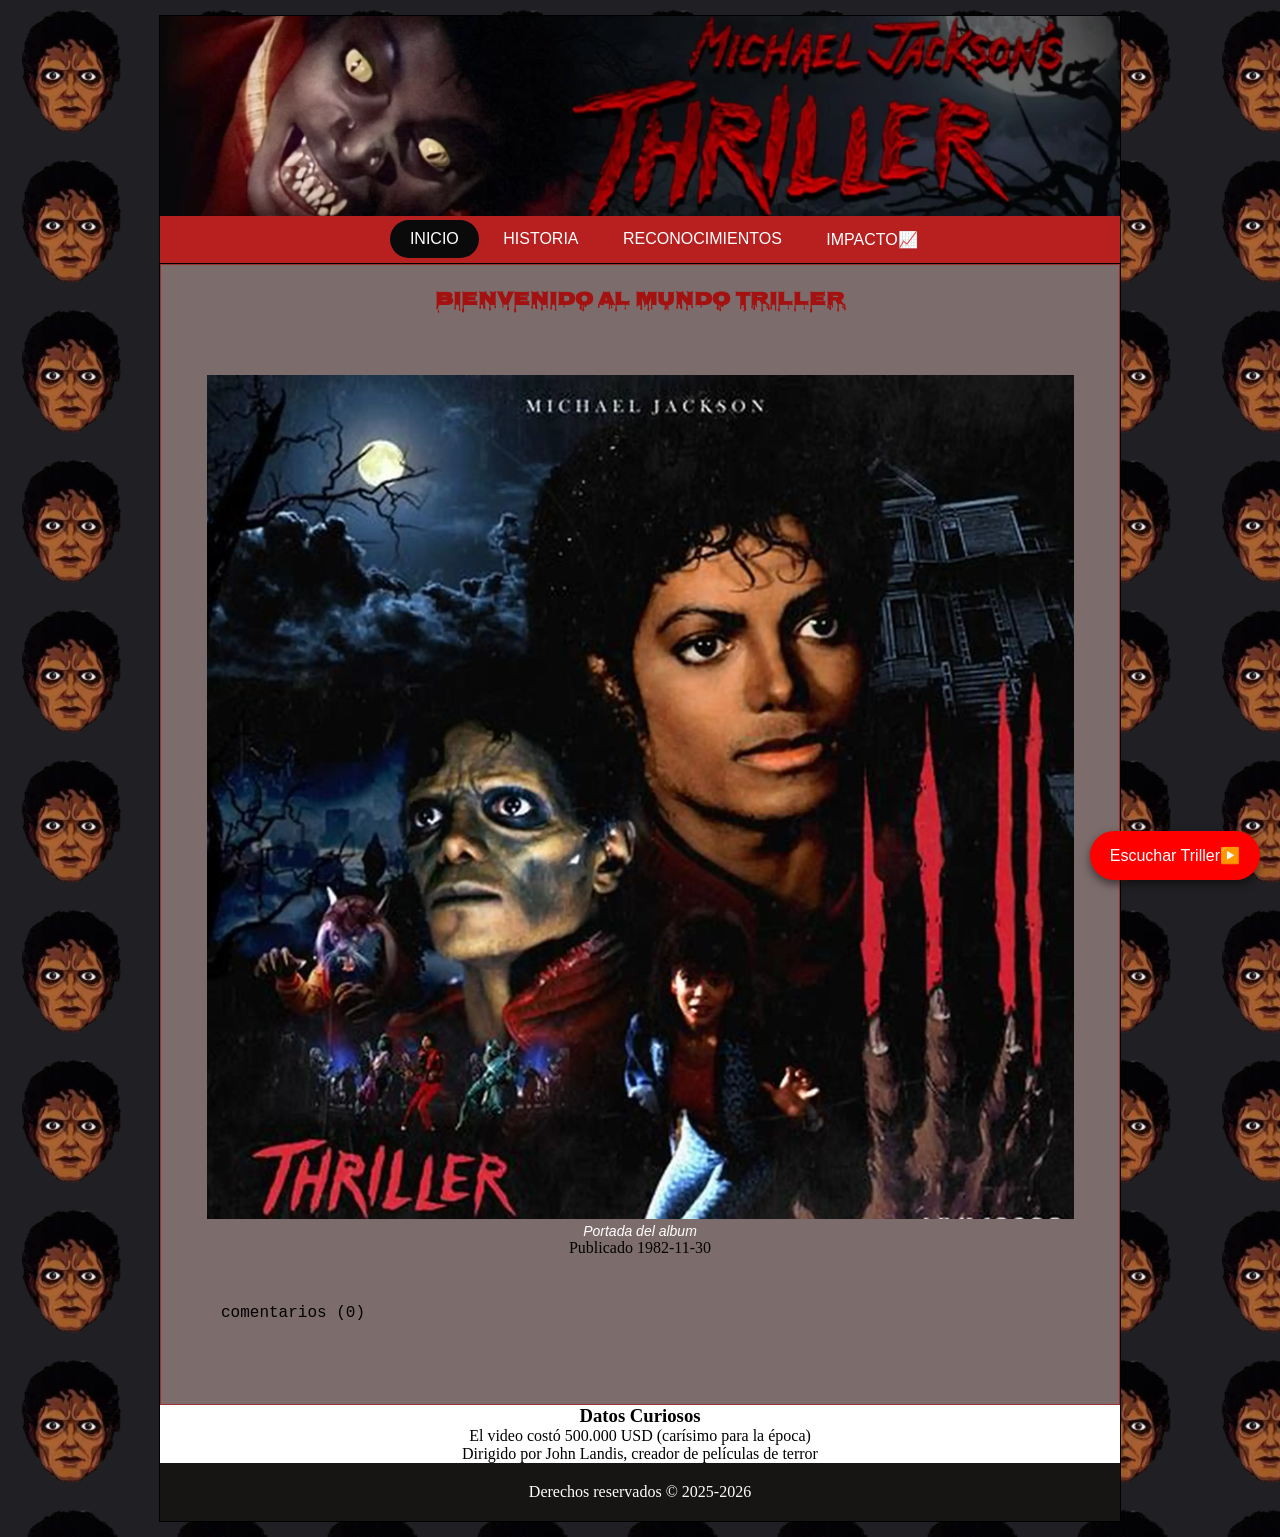
==== index.html @ c6331d2a "first commit" ====
<!DOCTYPE html>
<html lang="es">
<head>
  <meta charset="UTF-8">
  <title>MJ:REYDELPOP</title>
  <link rel="stylesheet" href="miestilo.css">

<link href="https://fonts.googleapis.com/css2?family=Nosifer&display=swap" rel="stylesheet">

</head>
<body>
  
  <div id="contenedor">
    <header id="cabecera">
      
    </header>
    <button id="btn-musica">Escuchar Triller▶️</button>
<script>
  document.getElementById("btn-musica").addEventListener("click", function() {
   
    window.open("https://www.youtube.com/watch?v=sOnqjkJTMaA", "_blank");
  });

</script>
<nav class="menu">
  <ul>
    <li><a class="activo" href="index.html" id="btn-inicio">INICIO</a></li>
    <li><a href="historia.html" id="btn-historia">HISTORIA</a></li>
    <li><a href="reconocimientos.html" id="btn-reconocimientos">RECONOCIMIENTOS</a></li>
    <li><a href="impacto.html" id="btn-impacto">IMPACTO📈</a></li>
  </ul>
</nav>
<section id="inicio" style="display:block;">
  <article>
    <header>
      <hgroup>
        <h1>Bienvenido al mundo triller</h1> 
      </hgroup>
    </header>
    <figure>
      <img src="/pictures/triller2.png" alt="Michael Jackson Thriller">
      <figcaption>Portada del album</figcaption>
    </figure>
<time datetime="1982-11-30" pubdate>Publicado 1982-11-30</time>
    <footer>
      <p>comentarios (0)</p>  
    </footer>
  </article>
   <aside id="columna">
      <h3>Datos Curiosos</h3>
      <blockquote>El video costó 500.000 USD (carísimo para la época)</blockquote>
      <blockquote>Dirigido por John Landis, creador de películas de terror</blockquote>
    </aside>
    <footer id="pie">
      Derechos reservados &copy; 2025-2026
    </footer>
  </div>
</body>
</html>
---- miestilo.css ----
* {
  margin: 0;
  padding: 0;
}
header{
  height: 90px;
}

h1 
{ 
  font-family: nosifer, bold;
  color:rgb(163, 17, 17);
  text-align: center;
}

p
{
    font-family:'Courier New', Courier, monospace;
    font: 90px;
    text-align: justify;
    margin: 20px;
    color: #000;
    line-height: 2.0;
}

body {
  text-align: center;
  background-color:  #202024;
  margin: 0;
  padding: 0;
   background-image: url(/pictures/fondo1.png);
  background-repeat: repeat;
  background-size: 150px;
}
#contenedor {
  width: 960px;
  margin: 15px auto;
  border: 1px solid #000;
}
#cabecera {
  width: 100%;                  
  height: 200px;               
  background: url(/pictures/mj\ triller.png) no-repeat center center;
  background-size: cover;
}

nav.menu{
    border-bottom: 1px solid #000;
    position: relative;
    background-color: #b81f1f;
    padding: 4px;
    font-family:'Segoe UI', Tahoma, Geneva, Verdana, sans-serif;
}
nav.menu ul{
    position: relative;
    width: 105%;
}
nav.menu ul li{
    position: relative;
    display: inline-block;
    vertical-align: top;
    list-style: none;   
}

nav.menu ul li a{
    display: block;
    position: relative;
    text-decoration: none;
    padding: 10px 20px;
    color: #fff;
}
nav.menu ul li a:hover,
nav.menu ul li a.activo{
    background-color: #0a0a0a;
    border-radius: 20px;
    border-style: hidden;
}

#pie {
  background-color: #171414;
  color: white;
  clear: both;
  text-align: center;
  padding: 20px;
  border-top: none;
}
article {
  background: #7d6c6c;       
  border: 1px solid #9c3333; 
  padding: 20px;             
  margin-bottom: 0px;    
  color: #fff;
  box-shadow: none; 
     
}

article footer {
  text-align: right;
  background-color: #7d6c6c;       
  padding: 20px;             
  margin-bottom: 15px;
  color: #fff;

}

time {
  color: #000000;

}
figcaption {
  font: italic 14px verdana, sans-serif;
}
#btn-musica {
    position: fixed;
    bottom: 20px;
    right: 20px;
    background: red;
    color: white;
    border: none;
    padding: 15px 20px;
    border-radius: 50px;
    font-size: 16px;
    cursor: pointer;
    box-shadow: 0px 4px 10px rgba(0,0,0,0.5);
    transition: transform 0.2s ease;
  }

  #btn-musica:hover {
    transform: scale(1.1);
    background: darkred;
  }
 
aside blockquote{
  background-color: #fff;
  box-shadow: none; 
  
}
aside h3{
  background-color: #ffffff;
  box-shadow: none; 
  
}
aside #columna{
  width: 960px;
  height: 54,60px;
}
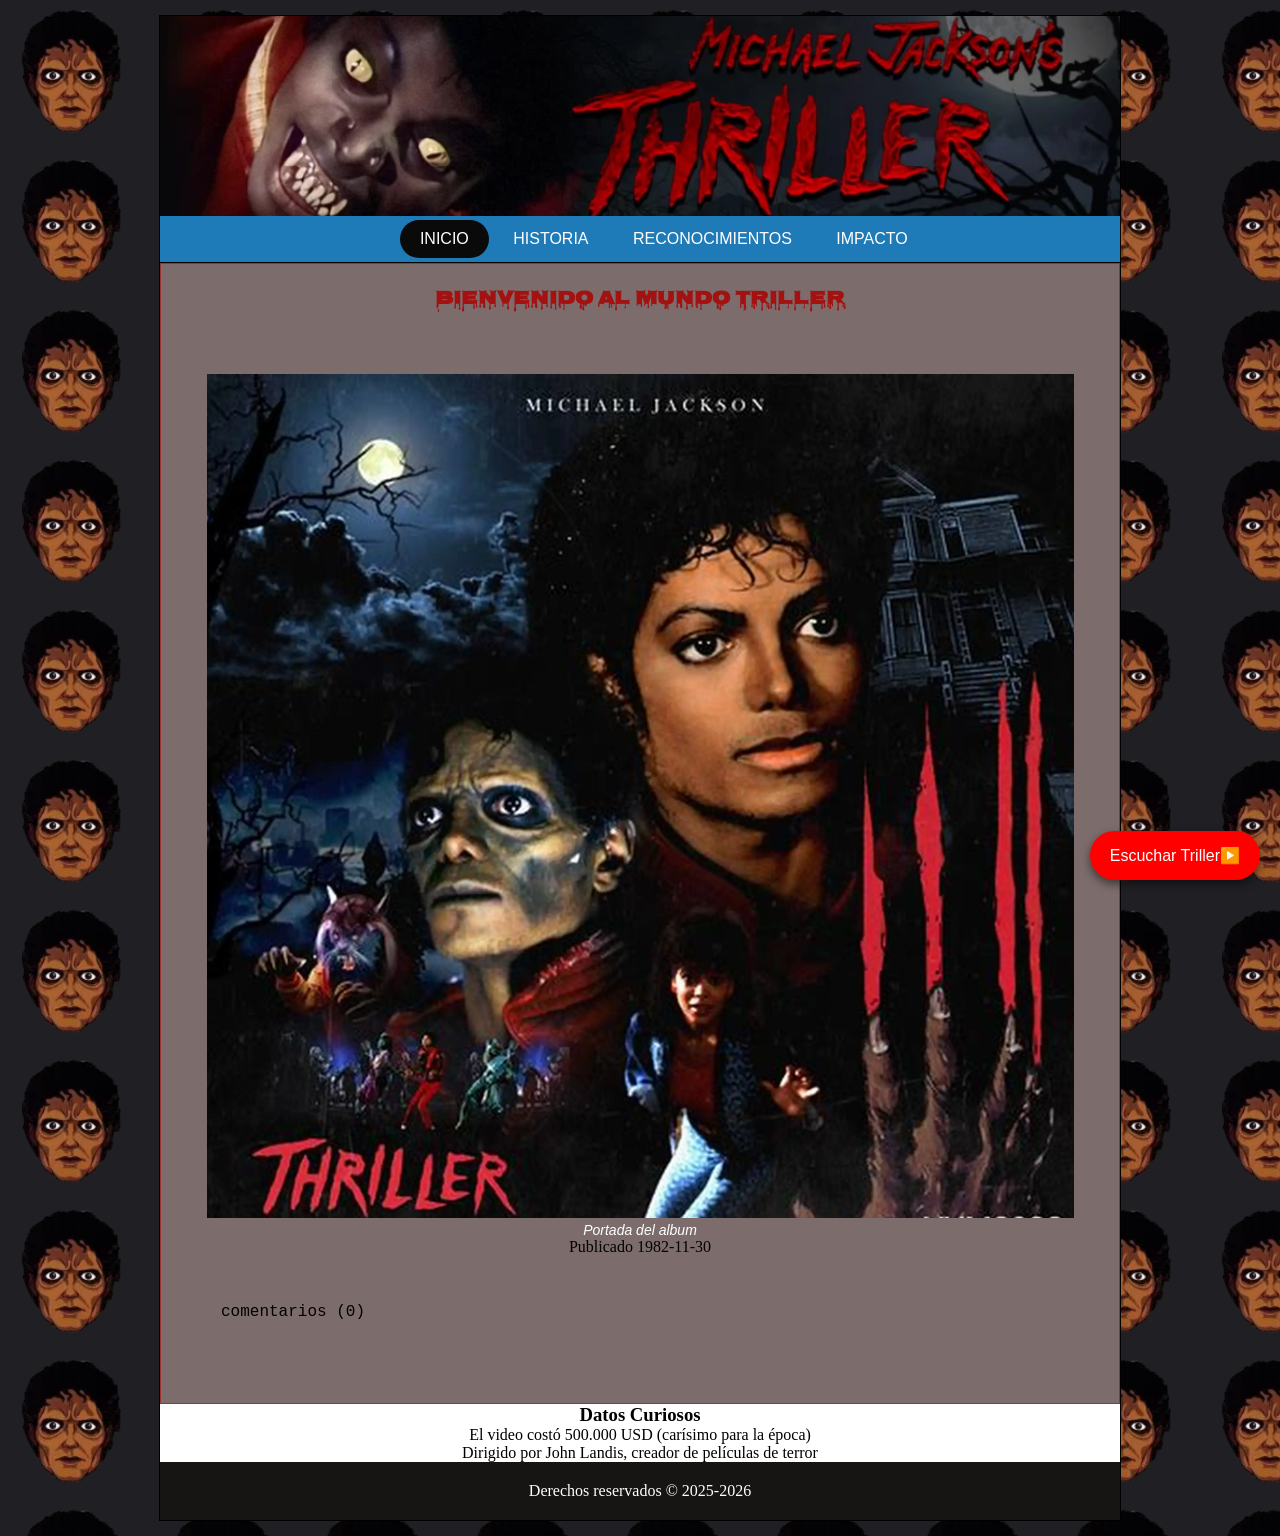
==== commit 0177855d: "Modificaciones para evidencia" ====
--- a/index.html
+++ b/index.html
@@ -27,14 +27,14 @@
     <li><a class="activo" href="index.html" id="btn-inicio">INICIO</a></li>
     <li><a href="historia.html" id="btn-historia">HISTORIA</a></li>
     <li><a href="reconocimientos.html" id="btn-reconocimientos">RECONOCIMIENTOS</a></li>
-    <li><a href="impacto.html" id="btn-impacto">IMPACTO📈</a></li>
+    <li><a href="impacto.html" id="btn-impacto">IMPACTO</a></li>
   </ul>
 </nav>
 <section id="inicio" style="display:block;">
   <article>
     <header>
       <hgroup>
-        <h1>Bienvenido al mundo triller</h1> 
+        <h1>BIENVENIDO AL MUNDO TRILLER</h1> 
       </hgroup>
     </header>
     <figure>
--- a/miestilo.css
+++ b/miestilo.css
@@ -47,7 +47,7 @@
 nav.menu{
     border-bottom: 1px solid #000;
     position: relative;
-    background-color: #b81f1f;
+    background-color: #1f7bb8;
     padding: 4px;
     font-family:'Segoe UI', Tahoma, Geneva, Verdana, sans-serif;
 }
